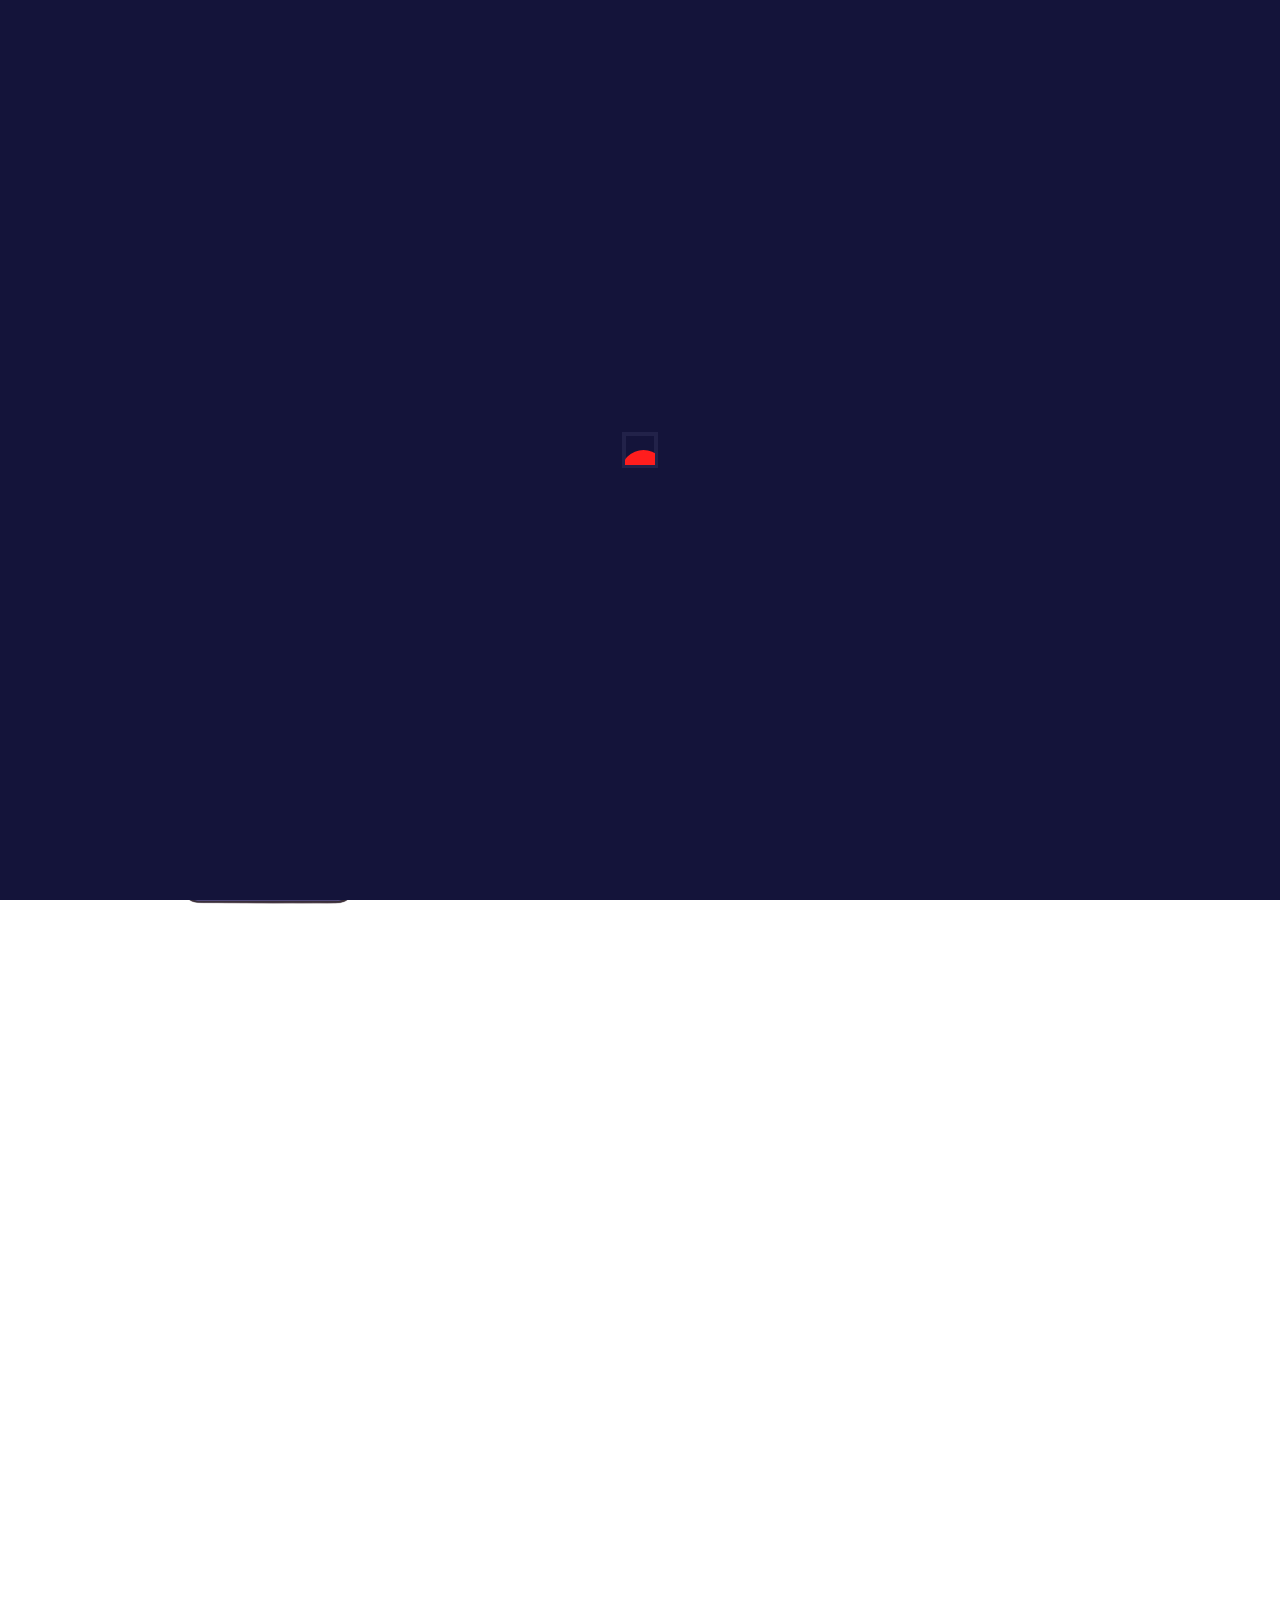
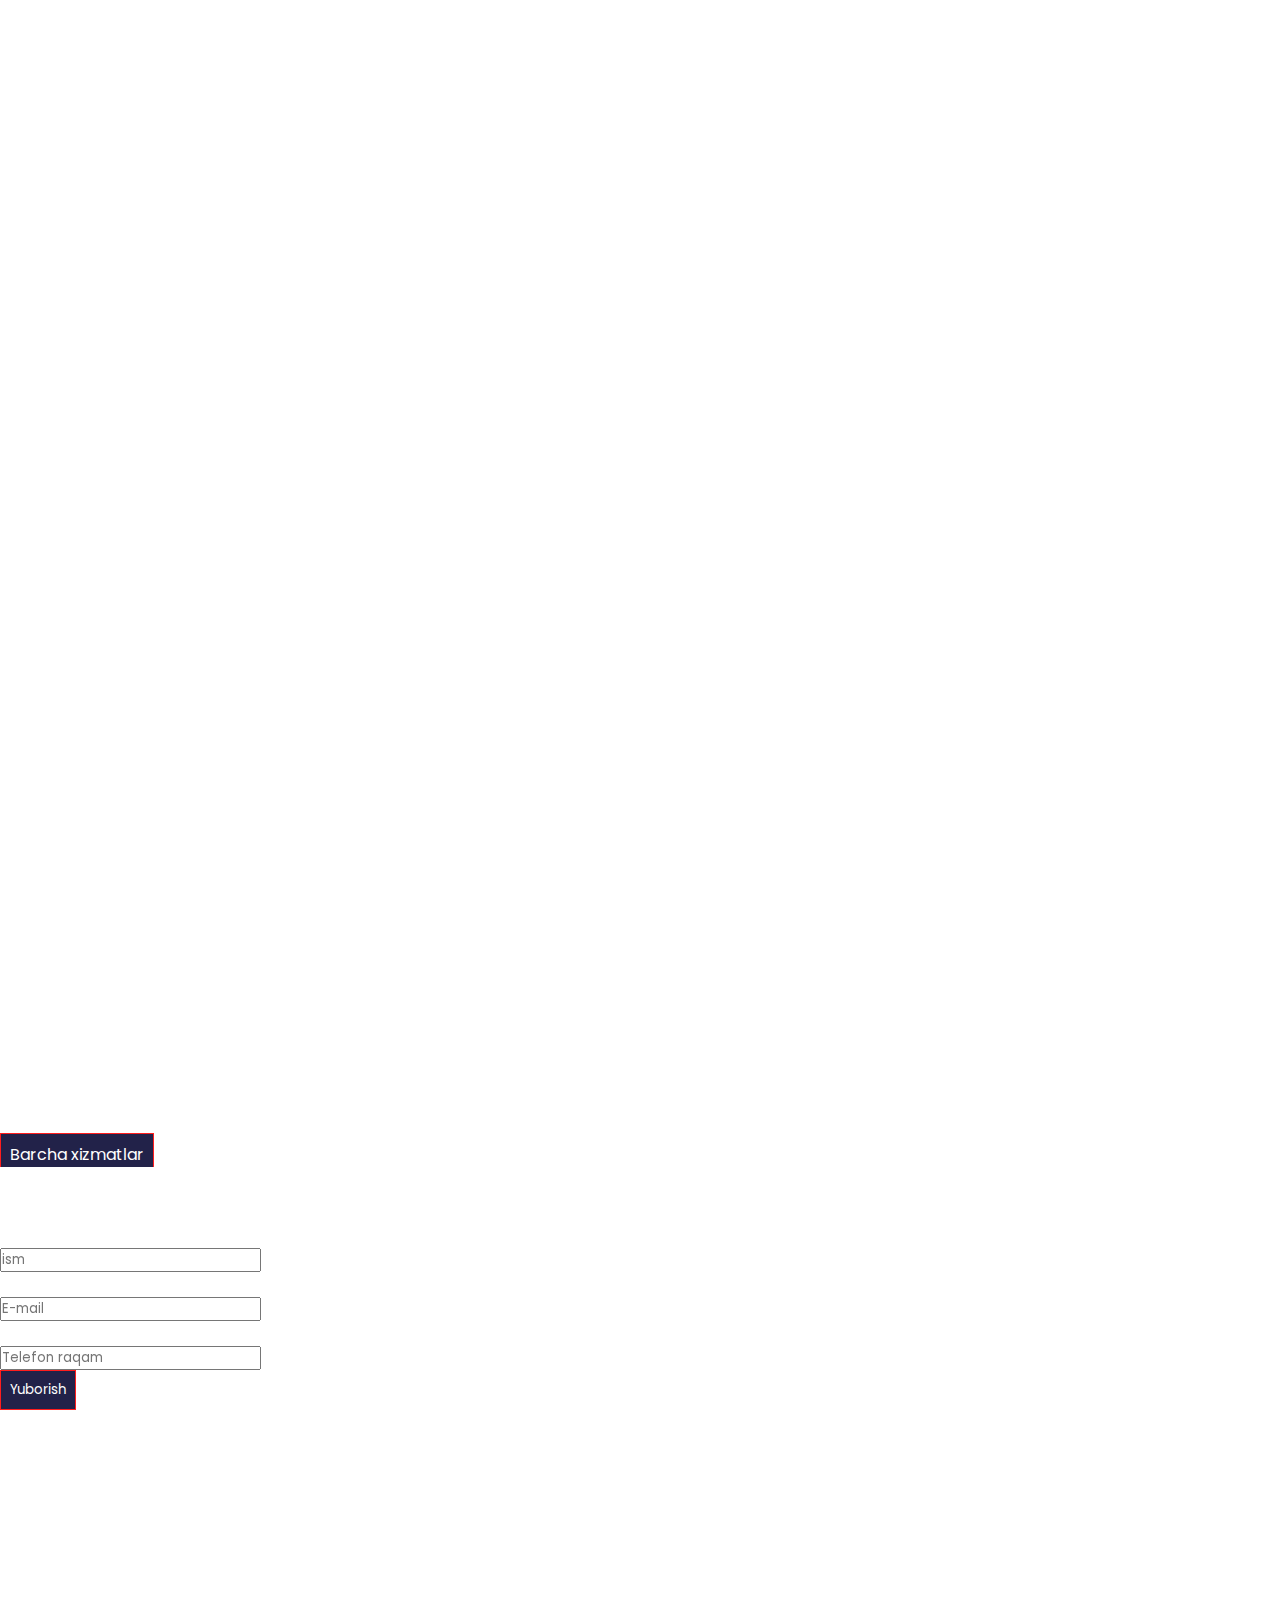
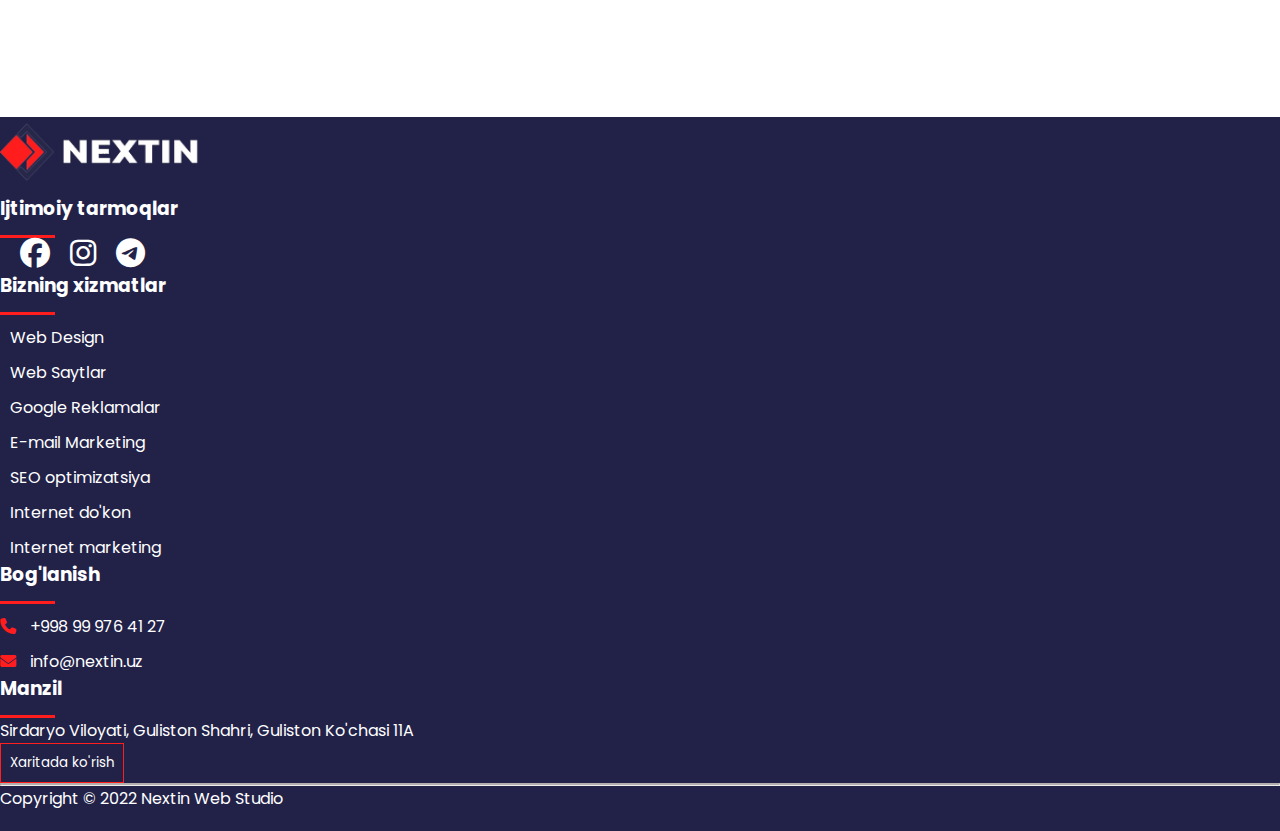
==== index.html @ 6da7de6c "service web_design added" ====
<!DOCTYPE html>
<html lang="en">

<head>
    <meta charset="UTF-8">
    <meta http-equiv="X-UA-Compatible" content="IE=edge">
    <meta name="viewport" content="width=device-width, initial-scale=1.0">
    <title>for new nextin</title>

    <!-- Google fonts -->
    <link rel="preconnect" href="https://fonts.googleapis.com">
    <link rel="preconnect" href="https://fonts.gstatic.com" crossorigin>
    <link href="https://fonts.googleapis.com/css2?family=Poppins:wght@200;300;400&family=Roboto:ital,wght@0,900;1,400&display=swap" rel="stylesheet">
    <!-- Google fonts -->


    <!-- bootstrap  -->
    <link href="https://cdn.jsdelivr.net/npm/bootstrap@5.2.2/dist/css/bootstrap.min.css" rel="stylesheet" integrity="sha384-Zenh87qX5JnK2Jl0vWa8Ck2rdkQ2Bzep5IDxbcnCeuOxjzrPF/et3URy9Bv1WTRi" crossorigin="anonymous">
    <script src="https://cdn.jsdelivr.net/npm/bootstrap@5.2.2/dist/js/bootstrap.bundle.min.js" integrity="sha384-OERcA2EqjJCMA+/3y+gxIOqMEjwtxJY7qPCqsdltbNJuaOe923+mo//f6V8Qbsw3" crossorigin="anonymous"></script>
    <!-- bootstrap  -->


    <!-- aos  -->
    <link href="https://unpkg.com/aos@2.3.1/dist/aos.css" rel="stylesheet">
    <!-- aos -->

    <!-- jquery  -->
    <script src="https://code.jquery.com/jquery-3.6.1.js" integrity="sha256-3zlB5s2uwoUzrXK3BT7AX3FyvojsraNFxCc2vC/7pNI=" crossorigin="anonymous"></script>
    <!-- jquery  -->


    <!-- fonts awesome  -->
    <link rel="stylesheet" href="https://cdnjs.cloudflare.com/ajax/libs/font-awesome/6.2.1/css/all.min.css">
    <!-- fonts awesome  -->

    <!-- inputmask  -->
    <script src="https://unpkg.com/imask"></script>
    <!-- inputmask  -->
  

    <!-- recaptcha  -->
    <script src="https://www.google.com/recaptcha/api.js" async defer></script>
    <!-- recaptcha  -->

    <link rel="icon" href="./img/ol_logo-1140x380.png">

    <link rel="stylesheet" href="./css/style.css">
</head>

<body>


  


 <div class="background">
        <span></span>
        <span></span>
        <span></span>
        <span></span>
        <span></span>
        <span></span>
        <span></span>
        <span></span>
        <span></span>
        <span></span>
        <span></span>
        <span></span>
        <span></span>
        <span></span>
        <span></span>
        <span></span>
        <span></span>
        <span></span>
        <span></span>
        <span></span>
        <span></span>
        <span></span>
        <span></span>
        <span></span>
        <span></span>
     </div> 

    
    <!-- scrool to top  -->
    <button data-aos="zoom-out" type="button" class="btn to_top_btn btn-floating btn-lg" id="btn-back-to-top">
        <i class="fas fa-arrow-up"></i>
    </button>
    <!-- scrool to top  -->



    <!-- loader  -->
    <div class="loader_div">
        <div class="loader">
            <svg>
              <defs>
                <filter id="goo">
                  <feGaussianBlur in="SourceGraphic" stdDeviation="2" result="blur" />
                  <feColorMatrix in="blur" mode="matrix" values="1 0 0 0 0  0 1 0 0 0  0 0 1 0 0  0 0 0 5 -2" result="gooey" />
                  <feComposite in="SourceGraphic" in2="gooey" operator="atop"/>
                </filter>
              </defs>
            </svg>
          </div>
    </div>
    <!-- loader  -->


        <!-- default header and for mobile -->
    <header class="site-header sticky-top home1" id="home1">
        <nav class="navbar navbar-light">
            <div class="container">
                <a class="logo-img" href="#"><img class="img-fluid" src="./img/output-onlinepngtools.png" alt=""></a>
                <button  class="shadow-none navbar-toggler custom-toggler  navbar-toggler-but" type="button"
                    data-bs-toggle="offcanvas" data-bs-target="#offcanvasNavbar" aria-controls="offcanvasNavbar">
                    <span class="navbar-toggler-icon"></span>
                </button>
               
            </div>
        </nav>
    </header>
        <!-- default header and for mobile -->



    <!-- header for scrool down  -->
    <header class="site-header sticky-top home2" id="home2">
        <nav class="navbar navbar-expand-lg ">
            <div class="container">
                <a class="logo-img" href="./index.html"><img class="img-fluid" src="./img/output-onlinepngtools.png" alt=""></a>
                <ul class="navbar-nav home2_for_mobile_menu" id="home2_for_mobile_menu">
                  <li class="nav-item">
                    <a class="nav-link" href="#">Bosh sahifa</a>
                  </li>
                  <li class="nav-item">
                    <a class="nav-link" href="#">Jamoa</a>
                  </li>
                
                  <li class="nav-item">
                    <a class="nav-link" href="#">Bizning ishlar</a>
                  </li>
                  <li class="nav-item">
                    <a class="nav-link" href="./price_list.html">Narxlar</a>
                  </li>
                  <li class="nav-item ">
                    <a class="nav-link" href="./services.html">Xizmatlar</a>
                  </li>
                </ul>
                <button  class="shadow-none navbar-toggler custom-toggler home2_for_mobile  navbar-toggler-but" type="button"
                data-bs-toggle="offcanvas" id="home2_for_mobile" data-bs-target="#offcanvasNavbar" aria-controls="offcanvasNavbar">
                <span class="navbar-toggler-icon"></span>
            </button>
            </div>
          </nav>
    </header>
    <!-- header for scrool down  -->


    <!-- offcanvas for header burger menu -->
    <div class="offcanvas offcanvas-end" id="offcanvasNavbar" aria-labelledby="offcanvasNavbarLabel">
        <div class="offcanvas-header">
            <a href="#" class="offcanvas-title "><img src="" alt=""></a>
            <button type="button" class="btn-close text-reset close-but flex-end" 
            data-bs-dismiss="offcanvas" aria-label="Close"></button>
        </div>
        <div class="offcanvas-body">
            <ul class="nav-pills navbar-nav justify-content-end">

                <li class="nav-item offcanvas-nav-item">
                    <a class="sitenav-item-link" href="./index.html">Bosh sahifa</a>
                </li>

                <li class="nav-item offcanvas-nav-item">
                    <a class="sitenav-item-link " href="./team.html">Jamoa</a>
                </li>
                <li class="nav-item offcanvas-nav-item">
                    <a class="sitenav-item-link" href="./price_list.html">Narxlar</a>
                </li>
                <li class="nav-item offcanvas-nav-item offcanvas-dropdown-menu" >
                    <a class="sitenav-item-link" style="padding:0;" href="./services.html">Xizmatlar</a>
                  </li>
            </ul>
        </div>
    </div>
    <!-- offcanvas for header burger menu -->


    <!-- hero section  -->
     <section class="new_first_blog container">
        <div class="new_inner_blog">
            <div class="new_inner_title text-center mt-4 mb-2">
                <h1>Nextin Web Studio</h1>
            </div>
            <div class="blogss row d-flex justify-content-between align-items-center">
                <div class="text_div_first col-lg-6 col-md-6 col-sm-12 text-center ">
                  
                    <p>
                        Nextin Web Studio - bu veb-saytlar, internet xizmatlari, grafik yechimlar va veb-dizayn,
                        dasturlash va grafikaning boshqa jihatlarini yaratish bilan bog'liq barcha talablaringizni
                        qondira oladigan yosh, ambitsiyali va ijodiy veb-ishlab chiquvchilar, dasturchilar va grafik
                        dizaynerlar jamoasi.</p>
                </div>
                <div class="img_div_first col-lg-6 col-md-6 col-sm-12">
                
                    <img class="img-fluid" src="img/blog_banner.png" alt="">
                </div>
            </div>
            <div class="scrool_div mb-5">
                <div class="scrool_down" id="scrool_bottom">
                    <!-- <div class="chevron"></div> -->
                    <div class="chevron chevron1"></div>
                    <div class="chevron chevron1"></div>
                    <div class="chevron chevron1"></div>
                    <!-- <div class="chevron"></div> -->
                    <!-- <div class="chevron"></div> -->


             <!-- <span class="text text-dark">Scroll down</span>  -->
                </div>
            </div>

        </div>
    </section> 
    <!-- hero section  -->

    <!-- <section class="new_first_blog container">
        <div class="new_inner_blog">
            <div class="new_inner_title text-center mb-2">
                <h1>Nextin Web Studio</h1>
            </div>
            <div class="blogss row d-flex justify-content-between align-items-center">
                <div class="text_div_first col-lg-6 col-md-6 col-sm-12 text-center ">
                    <p>UI va UX Design</p>
                </div>
                <div class="img_div_first col-lg-6 col-md-6 col-sm-12">
                
                    <img class="img-fluid hero-img" src="img/5785948.jpg" alt="">
                </div>
            </div>
            <div class="scrool_div mb-5">
                <div class="scrool_down" id="scrool_bottom">
                    <div class="chevron"></div>
                    <div class="chevron chevron1"></div>
                    <div class="chevron chevron1"></div>
                    <div class="chevron"></div>
                    <div class="chevron"></div>


                     <span class="text text-dark">Scroll down</span> 
                </div>
            </div>

        </div>
    </section> -->



    <!-- service section -->
    <section class=" service_section">
        <div class="container">
            <div class="services_div">
                <div class="services_inner_div">
                    <div data-aos="zoom-out" class="new_inner_title text-center mb-5 mt-5">
                        <h1>Xizmatlar</h1>
                    </div>
                    <div class="service_first_row">
                        <div class="row">
                            <div data-aos="zoom-out" class="first_card col-lg-4 col-md-4 col-sm-6 aos-init">
                                <div class="icon_title d-flex">
                                    <div class="first_icon">
                                        <i class="fa-solid fa-pen"></i>
                                    </div>
                                    <a href="./services/service_design.html"><h3 class="mt-3">Web design</h3></a>
                                    
                                </div>
                                <div class="card_text mt-2">
                                    <p>Nextin Web Studio veb-dizaynerlar jamoasi bilan faxrlanadi, ular o'zlarining ko'p
                                        yillik tajribalarini yaratishda o'tkazadilar ...</p>
                                    <a href="./services/service_design.html">To'liq ma'lumot</a>
                                </div>
                            </div>
                            <div data-aos="zoom-out" class="first_card col-lg-4 col-md-4 col-sm-6 aos-init">
                                <div class="icon_title d-flex">
                                    <div class="first_icon">
                                        <i class="fa-solid fa-code"></i>
                                    </div>
                                    <a href="#"><h3 class="mt-3">Web dasturlash</h3></a>            
                                </div>
                                <div class="card_text mt-2">
                                    <p>"Veb dasturlash" atamasi internet uchun veb-sayt yoki veb-ilovaning butun
                                        rivojlanishini o'z ichiga oladi ...
                                    </p>
                                    <a href="#">To'liq ma'lumot</a>
    
                                </div>
                            </div>
    
                            <!-- Wordpressda sayt  -->
    
                            <!-- <div class="first_card col-lg-4 col-md-4 col-sm-6">
                                <div class="icon_title d-flex">
                                    <div class="first_icon">
                                        <i class="fa-brands fa-wordpress"></i>
                                    </div>
                                    <h3 class="mt-3">Wordpressda sayt</h3>
                                </div>
                                <div class="card_text mt-2">
                                    <p>Lorem, ipsum dolor sit amet consectetur adipisicing elit. Rerum doloribus ab atque
                                        itaque voluptas, dolorum magnam provident tempore laudantium ullam molestiae, cum
                                        iure praesentium minima.</p>
                                    <a href="#">To'liq ma'lumot</a>
    
                                </div>
                            </div> -->
    
                            <!-- Wordpressda sayt  -->
    
                            <div data-aos="zoom-out" class=" first_card card_invincible_mobile col-lg-4 col-md-4 col-sm-6">
                                <div class="icon_title d-flex">
                                    <div class="first_icon">
                                        <i class="fa-brands fa-google"></i>
                                    </div>
                                    <a href="#"><h3 class="mt-3">Google reklamalar</h3></a>
                                </div>
                                <div class="card_text mt-2">
                                    <p>Muvaffaqiyat dunyosidagi etakchi shior - "Vaqt - bu pul". Hech kim cheksiz
                                        izlanishlarga berilmaydi ...
                                    </p>
                                    <a href="#">To'liq ma'lumot</a>
    
                                </div>
                            </div>
                            <div data-aos="zoom-out" class="aos-init first_card card_invincible_mobile col-lg-4 col-md-4 col-sm-6">
                                <div class="icon_title d-flex">
                                    <div class="first_icon">
                                        <i class="fa-solid fa-envelope"></i>
                                    </div>
                                    <a href="#"> <h3 class="mt-3">E-mail Marketing</h3></a>
                                </div>
                                <div class="card_text mt-2">
                                    <p>Mahsulot sotishda asosiy narsa nima ekanligini bilasizmi?Reklama! Marketing - bu
                                        shaxsiy guvohnoma ...
                                    </p>
                                    <a href="#">To'liq ma'lumot</a>
    
                                </div>
                            </div>
                            <div data-aos="zoom-out" class=" aos-init first_card card_invincible_mobile col-lg-4 col-md-4 col-sm-6">
                                <div class="icon_title d-flex">
                                    <div class="first_icon">
                                        <i class="fa-solid fa-magnifying-glass"></i>
                                    </div>
                                    <a href="#"><h3 class="mt-3">SEO optimizatsiya</h3></a>
                                    
                                </div>
                                <div class="card_text mt-2">
                                    <p>Bizning Nextin Web Studio jamoasi veb-saytni optimallashtirish mazmuniga kelganda
                                        uzoq muddatli tajribaga ega. ...
                                    </p>
                                    <a href="#">To'liq ma'lumot</a>
    
                                </div>
                            </div>
                            <div data-aos="zoom-out" class="first_card col-lg-4 col-md-4 col-sm-6 aos-init">
                                <div class="icon_title d-flex">
                                    <div class="first_icon">
                                        <i class="fa-solid fa-cart-shopping"></i>
                                    </div>
                                    <a href="#"> <h3 class="mt-3">Internet do'kon</h3></a>                              
                                </div>
                                <div class="card_text mt-2">
                                    <p>Internetning rivojlanishi bilan - internet elektron biznesining rivojlanishi ham
                                        oshib bormoqda....
                                    </p>
                                    <a href="#">To'liq ma'lumot</a>
    
                                </div>
                            </div>
    
    
    
    
                            <div data-aos="zoom-out" class="first_card col-lg-4 col-md-4 col-sm-6 aos-init">
                                <div class="icon_title d-flex">
                                    <div class="first_icon">
                                        <i class="fa-solid fa-arrow-trend-up"></i>
                                    </div>
                                    <a href="#"><h3 class="mt-3">Internet Marketing</h3></a>                                  
                                </div>
                                <div class="card_text mt-2">
                                    <p>Har bir kompaniya, hatto eng kichigi ham o'z veb-saytiga ega. Internetda ko'rinmas
                                        narsa - bu ...
                                    </p>
                                    <a href="#">To'liq ma'lumot</a>
    
                                </div>
                            </div>
                        </div>
                    </div>
    
    
    
                    <!-- service second row  -->
    
    
    
    
                </div>
                <div class="center_button d-flex justify-content-center mt-3 mb-5">
                    <a href="./services.html" class="btn service_sec_but">Barcha xizmatlar</a>
                </div>
            </div>
        </div>
      
    </section>
    <!-- service section -->




        <!-- Bizning ishlar  -->

        <!-- <section class="works mt-5 mb-5">
            <div class="container">
                <div class="works_inner">
                    <div class="works_title services_title text-center"><h2>Bizning ishlar</h2></div>
                    <div class="works_content d-flex justify-content-between">
                       <div class="row">
                        <div class="works_item  col-lg-4 col-md-4 col-sm-12">
                            <a href="#"><img class="img-fluid" src="./img/mk-logo.png" alt=""></a>
                        </div>
                        <div class="works_item col-lg-4 col-md-4 col-sm-12">
                            <a href="#"><img class="img-fluid" src="./img/blog_banner.png" alt=""></a>
                        </div>
                        <div class="works_item col-lg-4 col-md-4 col-sm-12">
                            <a href="#"><img class="img-fluid" src="./img/blog_banner.png" alt=""></a>
                        </div>
                       </div>
                        
                        
                    </div>
                </div>
            </div>
        </section> -->





        <!-- Bizning ishlar  -->






    <!-- form section  -->
    <section class="form_section container mb-5" id="formsection" style="z-index: 999999;">
        <div class="d-flex row justify-content-between align-items-center">
            <div class="form_inner col-lg-6 col-md-6 col-sm-12">
                <form action="" class="form" data-netlify="true"  name="contact"
                    method="POST" data-netlify-recaptcha="true">
                    <h1 class="text-center">Biz bilan bog'lanish</h1>
                    <div class="form_input">
                        <input name="name" type="text" placeholder="ism" class="form-control ">
                    </div>
                    <div class="form_input">
                        <input name="email" type="text " placeholder="E-mail" class="form-control">
                    </div>
                    <div class="form_input">
                        <input name="phone" id="phone-mask" type="text" placeholder="Telefon raqam"
                            class="form-control">
                    </div>

                    <div class="mt-3" data-netlify-recaptcha="true"></div>
                    
                    <div class="form_buttons d-flex justify-content-between">
                        <button class="form_button btn service_sec_but mt-3 mb-3">Yuborish</button>
                        <button id="show_div_but" type="button"
                            class="btn service_sec_but mt-3 mb-3 form_second_button">Xaritada ko'rish</button>
                        <button id="hide_div_but" type="button" class="btn service_sec_but mt-3 mb-3 hide_map">Xaritani
                            yopish</button>
                    </div>
                </form>
            </div>
            <div class="col-lg-6 col-md-6 col-sm-12 map_div" id="map_divv">
                <iframe
                    src="https://www.google.com/maps/embed?pb=!1m18!1m12!1m3!1d3034.0320852651116!2d68.77810387717874!3d40.4966735389498!2m3!1f0!2f0!3f0!3m2!1i1024!2i768!4f13.1!3m3!1m2!1s0x0%3A0x2433786b46856950!2sBarkamol%20Avlod%20Markazi!5e0!3m2!1suz!2s!4v1669660019818!5m2!1suz!2s"
                    width="600" height="450" style="border:0;" allowfullscreen="" loading="lazy"
                    referrerpolicy="no-referrer-when-downgrade"></iframe>
            </div>
        </div>


    </section>
   <!-- form section  -->






    <!-- footer  -->
    <footer class="footere">
        <div class="container">
                <div class="footer_inner  row align-items-center justify-content-between">
                    <div class="col-lg-4 col-md-6 col-sm-12">
                        <div class="footer_logo mt-5">
                            <a href="#">
                                <img src="./img/output-onlinepngtools.png" alt="">
                            </a>
                        </div>
                        <div class="footer_link_txt"><h3>Ijtimoiy tarmoqlar</h3></div>
                        <div class="footer_links">
                            <a href="#"><i class="fa-brands fa-facebook"></i></a>
                            <a href="#"><i class="fa-brands fa-instagram"></i></a>
                            <a href="#"><i class="fa-brands fa-telegram"></i></a>
                        </div>
                    </div>
                    <div class="col-lg-4 col-md-6 col-sm-12">
                        <div class="footer_link_txt mt-5">
                            <h3>Bizning xizmatlar</h3>
                        </div>
                        <ul class="footer_service_list">
                            <li><a href="#">Web Design</a></li>
                            <li><a href="#">Web Saytlar</a></li>
                            <li><a href="#">Google Reklamalar</a></li>
                            <li><a href="#">E-mail Marketing</a></li>
                            <li><a href="#">SEO optimizatsiya</a></li>
                            <li><a href="#">Internet do'kon</a></li>
                            <li><a href="#">Internet marketing</a></li>
                        </ul>
                    </div>
                    <div class="col-lg-4 col-md-6 col-xs-12">
                        <div class="footer_link_txt mt-5">
                            <h3>Bog'lanish</h3>
                        </div>
                        <ul class="footer_service_list">
                            <li class="footer_location_li">
                                <span><i class="fa-solid fa-phone"></i></span>
                                <a href="tel:+998999764127">+998 99 976 41 27</a>
                            </li>
                            <li class="footer_location_li">
                                <span><i class="fa-solid fa-envelope"></i></span>
                                <a href="mailto:info@nextin.uz">info@nextin.uz</a>
                            </li>
                        </ul>
                        <div class="footer_link_txt mt-5">
                            <h3>Manzil</h3>
                        </div>
                        <p>Sirdaryo Viloyati, Guliston Shahri,
                            Guliston Ko'chasi 11A</p>
                            <button type="button" class="btn service_sec_but" id="footer_btn_map">Xaritada ko'rish</button>
                    </div>
                </div>
         
            <div class="container copyright">
                <hr>
                <p>Copyright © 2022 Nextin Web Studio</p>
            </div>
        </div>
       
    </footer>
 <!-- footer  -->


   <!-- aos js  -->
 <script src="https://unpkg.com/aos@2.3.1/dist/aos.js"></script>
 <!-- aos js  -->

 <!-- main js -->
<script src="./js/main.js"></script>   
 <!-- main js -->



</body>

</html>
---- css/style.css ----
*{
    box-sizing: border-box;
    margin: 0;
    padding: 0;
    font-family: 'Poppins', sans-serif;
}


html{
  scroll-behavior: smooth;
}

.new_first_blog, .service_section, .footere{
  overflow-x: hidden;
  width: 100%;
}


::selection{
  background-color: #ff1d1d;
  color: white;
}


/* navbar  start */


a{
  text-decoration: none;
  position: relative;
}

li{
  list-style: none;
}

/* 
div{
  padding-right: 0;
} */

  
  /* BURGER MENU */
  .custom-toggler .navbar-toggler-icon {
    font-weight: 900;
    box-shadow: none;
    background-image: url("data:image/svg+xml;charset=utf8,%3Csvg viewBox='0 0 32 32' xmlns='http://www.w3.org/2000/svg'%3E%3Cpath stroke='rgba(255,29,29)' stroke-width='2' stroke-linecap='round' stroke-miterlimit='10' d='M4 8h24M4 16h24M4 24h24'/%3E%3C/svg%3E");
  }
  
  .logo-img img {
    width: 200px;
    height: 70px;
  }
  
  .navbar-toggler {
    border: none;
    color: #fff;
    padding: 2px 6px;
  }
  
  .navbar-toggler-icon {
    /* background-color: #fff; */
    color: red;
    font-size: 30px;
  }



  .site-header{
    background-color: rgb(34, 34, 73);
  }
  
  .dropdown:hover .dropdown-menu{
    display: block;
}
.dropdown-menu{
    margin-top: 0;
}



.sitenav-item-link{
  color: #ffff;
  transition: all .7s ease;
}

.sitenav-item-link:hover {
  color: #ff1d1d;
}


.dropdown-item{
  white-space: break-spaces;
}


.dropdown-menu-offcansvas{
  background-color: #222249;
  color: #fff;
}

.dropdown-menu-offcansvas a{
  color:#fff;
}


.offcanvas.offcanvas-end{
    width: 300px;
    border-radius: 5px;
    z-index: 9999999999999;
  }

  .offcanvas{
    z-index: 9999999999999;
  }

.offcanvas-header{
    width: 300px;
    background-color: #222249;
  }

.offcanvas-body{
  background-color: #222249;
}



  .nav-item {
    padding-top: 10px;
    padding-left: 20px;
}


.offcanvas-nav-item{
  font-size: 25px;
}


.nav-pills {
  align-items: center;
  margin-top: 30px;
}

.nav-link{
color:white;
  }

.nav-link:hover{
    color: #ff1d1d;
}

.nav-link:focus{
  color: #ff1d1d;
}

.nav-link:active{
  color: #ff1d1d;
}


/* background animation  */

@keyframes move {
  100% {
      transform: translate3d(0, 0, 1px) rotate(360deg);
  }
}

.background {
  position: fixed;
  width: 100vw;
  height: 100vh;
  top: 0;
  left: 0;
  background: #222249;
  overflow: hidden;
}

.background span {
  width: 1vmin;
  height: 1vmin;
  border-radius: 1vmin;
  backface-visibility: hidden;
  position: absolute;
  animation: move;
  animation-duration: 49;
  animation-timing-function: linear;
  animation-iteration-count: infinite;
}


.background span:nth-child(0) {
  color: #ff1d1d;
  top: 11%;
  left: 50%;
  animation-duration: 15s;
  animation-delay: -5s;
  transform-origin: 17vw 8vh;
  box-shadow: 2vmin 0 0.8975126553806427vmin currentColor;
}
.background span:nth-child(1) {
  color: #ff1d1d;
  top: 32%;
  left: 96%;
  animation-duration: 14s;
  animation-delay: -8s;
  transform-origin: 11vw 1vh;
  box-shadow: -2vmin 0 1.0226263926861758vmin currentColor;
}
.background span:nth-child(2) {
  color: #ff1d1d;
  top: 63%;
  left: 6%;
  animation-duration: 14s;
  animation-delay: -7s;
  transform-origin: -1vw 19vh;
  box-shadow: -2vmin 0 1.1443808384153877vmin currentColor;
}
.background span:nth-child(3) {
  color: #ff1d1d;
  top: 40%;
  left: 53%;
  animation-duration: 7s;
  animation-delay: -2s;
  transform-origin: 20vw -24vh;
  box-shadow: -2vmin 0 0.9702767573208568vmin currentColor;
}
.background span:nth-child(4) {
  color: #ff1d1d;
  top: 50%;
  left: 13%;
  animation-duration: 12s;
  animation-delay: -10s;
  transform-origin: 25vw -6vh;
  box-shadow: -2vmin 0 0.8149502511512376vmin currentColor;
}
.background span:nth-child(5) {
  color: #ff1d1d;
  top: 54%;
  left: 71%;
  animation-duration: 14s;
  animation-delay: -9s;
  transform-origin: 22vw -4vh;
  box-shadow: -2vmin 0 0.9299062688611419vmin currentColor;
}
.background span:nth-child(6) {
  color: #ff1d1d;
  top: 44%;
  left: 59%;
  animation-duration: 13s;
  animation-delay: -7s;
  transform-origin: 21vw -20vh;
  box-shadow: 2vmin 0 0.5162019392338371vmin currentColor;
}
.background span:nth-child(7) {
  color: #ff1d1d;
  top: 63%;
  left: 44%;
  animation-duration: 10s;
  animation-delay: -1s;
  transform-origin: 20vw -20vh;
  box-shadow: 2vmin 0 1.1353772954584596vmin currentColor;
}
.background span:nth-child(8) {
  color: #ff1d1d;
  top: 80%;
  left: 55%;
  animation-duration: 6s;
  animation-delay: -9s;
  transform-origin: 1vw 15vh;
  box-shadow: 2vmin 0 0.6186175441902071vmin currentColor;
}
.background span:nth-child(9) {
  color: #ff1d1d;
  top: 31%;
  left: 57%;
  animation-duration: 11s;
  animation-delay: -2s;
  transform-origin: -18vw 11vh;
  box-shadow: -2vmin 0 0.671322345351582vmin currentColor;
}
.background span:nth-child(10) {
  color: #ff1d1d;
  top: 71%;
  left: 25%;
  animation-duration: 11s;
  animation-delay: -3s;
  transform-origin: 23vw 8vh;
  box-shadow: 2vmin 0 1.0613805773449605vmin currentColor;
}
.background span:nth-child(11) {
  color: #ff1d1d;
  top: 52%;
  left: 77%;
  animation-duration: 9s;
  animation-delay: -9s;
  transform-origin: -9vw 13vh;
  box-shadow: -2vmin 0 0.7879872889453678vmin currentColor;
}
.background span:nth-child(12) {
  color: #ff1d1d;
  top: 81%;
  left: 37%;
  animation-duration: 15s;
  animation-delay: -10s;
  transform-origin: 2vw 0vh;
  box-shadow: 2vmin 0 0.6750157557031329vmin currentColor;
}
.background span:nth-child(13) {
  color: #ff1d1d;
  top: 92%;
  left: 51%;
  animation-duration: 10s;
  animation-delay: -10s;
  transform-origin: 15vw -14vh;
  box-shadow: 2vmin 0 0.8346171867335446vmin currentColor;
}
.background span:nth-child(14) {
  color: #ff1d1d;
  top: 67%;
  left: 94%;
  animation-duration: 8s;
  animation-delay: -10s;
  transform-origin: 6vw -24vh;
  box-shadow: 2vmin 0 1.0634078813999444vmin currentColor;
}
.background span:nth-child(15) {
  color: #ff1d1d;
  top: 23%;
  left: 39%;
  animation-duration: 9s;
  animation-delay: -3s;
  transform-origin: -22vw 17vh;
  box-shadow: 2vmin 0 0.4006717174600518vmin currentColor;
}
.background span:nth-child(16) {
  color: #ff1d1d;
  top: 33%;
  left: 70%;
  animation-duration: 13s;
  animation-delay: -10s;
  transform-origin: 5vw 17vh;
  box-shadow: 2vmin 0 0.5655614282336585vmin currentColor;
}
.background span:nth-child(17) {
  color: #ff1d1d;
  top: 98%;
  left: 62%;
  animation-duration: 12s;
  animation-delay: -8s;
  transform-origin: 11vw -3vh;
  box-shadow: 2vmin 0 1.0391972125721078vmin currentColor;
}
.background span:nth-child(18) {
  color: #ff1d1d;
  top: 6%;
  left: 47%;
  animation-duration: 8s;
  animation-delay: -2s;
  transform-origin: 2vw 5vh;
  box-shadow: -2vmin 0 1.0518612701780534vmin currentColor;
}
.background span:nth-child(19) {
  color: #ff1d1d;
  top: 28%;
  left: 30%;
  animation-duration: 15s;
  animation-delay: -9s;
  transform-origin: -8vw 1vh;
  box-shadow: -2vmin 0 0.7951317267590037vmin currentColor;
}
.background span:nth-child(20) {
  color: #ff1d1d;
  top: 5%;
  left: 63%;
  animation-duration: 7s;
  animation-delay: -5s;
  transform-origin: 1vw 10vh;
  box-shadow: -2vmin 0 0.9553900480991084vmin currentColor;
}
.background span:nth-child(21) {
  color: #ff1d1d;
  top: 85%;
  left: 75%;
  animation-duration: 6s;
  animation-delay: -1s;
  transform-origin: 19vw 3vh;
  box-shadow: -2vmin 0 0.7994510876377214vmin currentColor;
}
.background span:nth-child(22) {
  color: #ff1d1d;
  top: 43%;
  left: 14%;
  animation-duration: 8s;
  animation-delay: -6s;
  transform-origin: -18vw -21vh;
  box-shadow: -2vmin 0 1.1335053227181413vmin currentColor;
}
.background span:nth-child(23) {
  color: #ff1d1d;
  top: 65%;
  left: 57%;
  animation-duration: 14s;
  animation-delay: -7s;
  transform-origin: -13vw -16vh;
  box-shadow: -2vmin 0 0.9406117973798318vmin currentColor;
}
.background span:nth-child(24) {
  color: #ff1d1d;
  top: 82%;
  left: 89%;
  animation-duration: 9s;
  animation-delay: -5s;
  transform-origin: -6vw -2vh;
  box-shadow: -2vmin 0 1.0061073217282648vmin currentColor;
}



/* background animation  */



.home1{
  z-index: 999;
  transition: all .7s ease;

}

.home2{
  display: none;
  z-index: 99999999;
  border-bottom: 1px solid #ff1d1d;
  border-radius: 15px;
  transition: all 1s ease;
}


header{
  transition: all 1s ease;

}



/* navbar  end ^^^^^^^*/






/* hero section  */




.hero-img{
  border-radius: 25px;
}


.new_first_blog{
  width: 100%;
  height: 100vh;
  position: relative;
  overflow: hidden; 
  align-items: center; 
  align-self: center; 
}

.new_inner_blog{
  width: 100%;
  height: 100vh;
  position: relative;
  /* overflow: hidden; */
  align-items: center;
  top: 16%;
  align-self: center;
}



.new_inner_title h1{
  /* color: rgb(34, 34, 73); */
  /* color: #ff1d1d; */
  color: white;
  position: relative;
}

.text_div_first p{
  color: white;
}

.first_icon{
  background: rgb(34, 34, 73);
  color: #ff1d1d;
  font-size: 30px;
  width: 80px;
  height: 80px;
  line-height: 80px;
  margin: 10px 20px 0 10px;
  text-align: center;
  position: relative;
  transition: .7s;
  border: 1px solid #ff1d1d;
  border-radius: 4px;
}

.first_icon::before{
    border: 1px solid #b2c0cd;
    content: "";
    height: 100%;
    left: -10px;
    position: absolute;
    top: -10px;
    width: 100%;
    z-index: -1;
}



.icon_title h3:hover{
  color: #ff1d1d;
}

.icon_title h3{
    text-transform: uppercase;
    font-size: 24px;
    color: white;
    transition: all .7s ease;
}

.first_card:hover .first_icon{
   color: rgb(34, 34, 73);
   background: #ff1d1d;
}

.first_card{
  margin-top : 45px;
}

.card_text p{
  color: white;
}

.card_text a{
  color: #ff1d1d;
  font-weight: 700;
  transition: all .7s ease;
}

.card_text a:hover{
  color: white;
}

.services_title h2{
  color: #ff1d1d;
}



/* hero section  */









/* service  */


/* 
.service_section{
    margin-top: 23%;
  }  */

 







.service_sec_but{
    padding: 9px;
    background-color: rgb(34, 34, 73);
    border: none;
    color:white;
    transition: all .4s ease;
    border: 1px solid #ff1d1d;
}

.service_sec_but:hover{
  border: 1px solid #ff1d1d;
  background-color: #ff1d1d;
  color: #222249;
}


.form_inner{
    /* margin: 0 auto; */
    width: 400px;
    color: white;
}
.form_input{
    margin-top: 23px;
    /* width: 400px; */
}


.form_section{
  position: relative;
}

.form_input input:focus{
    box-shadow: none;
}

iframe{
    width: 100%;
    height: 300px;
    border-radius: 5px;
}


.map_div{
    border-radius: 5px solid;
}


.form_second_button{
    display: none;
}

#particles-js{
  margin: 0 auto;
  width: 100%;
  height: 100%;
  z-index: 999999999;
}


.form_span{
    font-size: 12px;
}



.hide_map{
    display: none;
}


.form h1 {
    font-size: 2.3rem;
}






/* scrool  */

.scrool_div{
  display: flex;
  justify-content: center;
  align-items: center;
}

  
.scrool_down {
    position: relative;
    width: 24px;
    height: 24px;
  }
  
.chevron{
    position: absolute;
    width: 28px;
    height: 8px;
    opacity: 0;
    transform: scale3d(0.5, 0.5, 0.5);
    animation: move 3s ease-out infinite;
  }
  
.chevron:first-child {
    animation: move 3s ease-out 1s infinite;
  }
  
.chevron:nth-child(2) {
    animation: move 3s ease-out 2s infinite;
  }
  
.chevron:before,
.chevron:after {
    content: ' ';
    position: absolute;
    top: 0;
    height: 100%;
    width: 51%;
    background: rgb(34, 34, 73);
  }

  .chevron1:before,
  .chevron1:after {
    content: ' ';
    position: absolute;
    top: 0;
    height: 100%;
    width: 51%;
    background: #ff1d1d;
  }
  
  .chevron:before {
    left: 0;
    transform: skew(0deg, 30deg);
  }
  
  .chevron:after {
    right: 0;
    width: 50%;
    transform: skew(0deg, -30deg);
  }
  
  @keyframes move {
    25% {
      opacity: 1;
  
    }
    33% {
      opacity: 1;
      transform: translateY(30px);
    }
    67% {
      opacity: 1;
      transform: translateY(40px);
    }
    100% {
      opacity: 0;
      transform: translateY(55px) scale3d(0.5, 0.5, 0.5);
    }
  }
  
  
  @keyframes pulse {
    to {
      opacity: 1;
    }
  }

/* scroll  */





/* scrool to top  */

#btn-back-to-top {
    position: fixed;
    bottom: 20px;
    right: 20px;
    display: none;
    z-index: 9999999;
    }


    .to_top_btn{
      background-color: #ff1d1d;
        transition: all .4s ease;
    }

    .to_top_btn:hover{
        background-color: #ff1d1d;
        color: rgb(34, 34, 73);

    }

    .to_top_btn:hover i{
        color:rgb(34, 34, 73);
    }

    .to_top_btn i {
      color: rgb(34, 34, 73);

    }


/* scrool to top   */



/* loader  */

.loader_div{
  background: #14143a;
  position: absolute;
  /* overflow: hidden; */
  height: 100%;
  width: 100%;
  left: 0;
  top: 0;
  z-index: 99999;
  position: fixed;
}

.loader_div_service{
  background: #14143a;
  position: absolute;
  /* overflow: hidden; */
  height: 100%;
  width: 100%;
  left: 0;
  top: 0;
  z-index: 9999;
  position: fixed;
}


.loader {
  position: absolute;
  margin: -18px 0 0 -18px;
  border: 3.6px solid #222249;
  box-sizing: border-box;
  overflow: hidden;
  width: 36px;
  height: 36px;
  left: 50%;
  top: 50%;
  animation: loader-spin 2s linear infinite reverse;
  /* filter: url(#goo); */
  box-shadow: 0 0 0 1px #222249 inset;
}
.loader:before {
  content: "";
  position: absolute;
  -webkit-animation: loader-spin 2s cubic-bezier(0.59, 0.25, 0.4, 0.69) infinite;
          animation: loader-spin 2s cubic-bezier(0.59, 0.25, 0.4, 0.69) infinite;
  background: #ff1d1d;
  transform-origin: top center;
  border-radius: 50%;
  width: 150%;
  height: 150%;
  top: 50%;
  left: -12.5%;
}





@-webkit-keyframes loader-spin {
  0% {
    transform: rotate(0deg);
  }
  100% {
    transform: rotate(360deg);
  }
}

@keyframes loader-spin {
  0% {
    transform: rotate(0deg);
  }
  100% {
    transform: rotate(360deg);
  }
}








/* loader  */












/* works  */


.works_item img{
  transition: all .7s;
}



.works_item:hover img{
  transform: scale(1.1);
}






/* works  */







/* footer  */


footer{
  background-color: #222249;  
  /* height: 500px; */
  color: white;
  position: relative;
}

.footer_logo img{
  width: 200px;
  height: 70px;
}



.footer_link_txt{
  position: relative;
}


.footer_link_txt h3{
  padding-bottom: 15px;
  color: white;
}


.footer_links{
  display: flex;
}

.footer_links i{
  font-size: 30px;
  color: white;
  margin-left: 20px;
  cursor: pointer;
  transition: all .7s ease;
}

  
.footer_link_txt h3::before{
  position: absolute;
  width: 55px;
  height: 3px;
  background: #ff1d1d;
  content: "";
  left: 0;
  bottom: 0;
}

.footer_service_list{
  padding-left: 0;
}

.footer_service_list li {
  padding-top: 10px;
  color: white;
}

.footer_service_list li a{
  color: white;
  transition: all .7s ease;
}


.footer_links a:hover i{
  color: #ff1d1d;
}

.footer_service_list a:hover {
  color: #ff1d1d;
}


.footer_service_list i{
  color: #ff1d1d;
}

.footer_service_list a {
  padding-left: 10px;
}


.footer_btn{
  padding: 9px;
  background-color: #ff1d1d;
  border: 1px solid;
  color:white;
  transition: all .4s ease;
}

.footer_btn:hover{
  color:#ff1d1d;
  border-color: rgb(44, 44, 79);
}






hr{
  border-top: 2px solid rgb(179, 174, 174);
}

.copyright p{
  padding-bottom: 20px;
  margin-bottom: 0;
  color: white;
}













/* footer  */






























/* media section start  */





@media (max-width:991px) {
    .map_div{
        display: none;
    }
    .form_second_button{
        display: block;
    }
    .icon_title h3{
        font-size: 19px;
    }
    .first_icon i {
    font-size: 25px;
    line-height: normal;
    text-align: center;
    

    } 
.home2_for_mobile_menu{
  display: none;
}

.home2_for_mobile{
  display: block;
}

}



@media (max-width:768px) {
    .card_invincible_mobile{
        display: none;
    }

    .new_inner_blog{
      top: 0;
    }
}
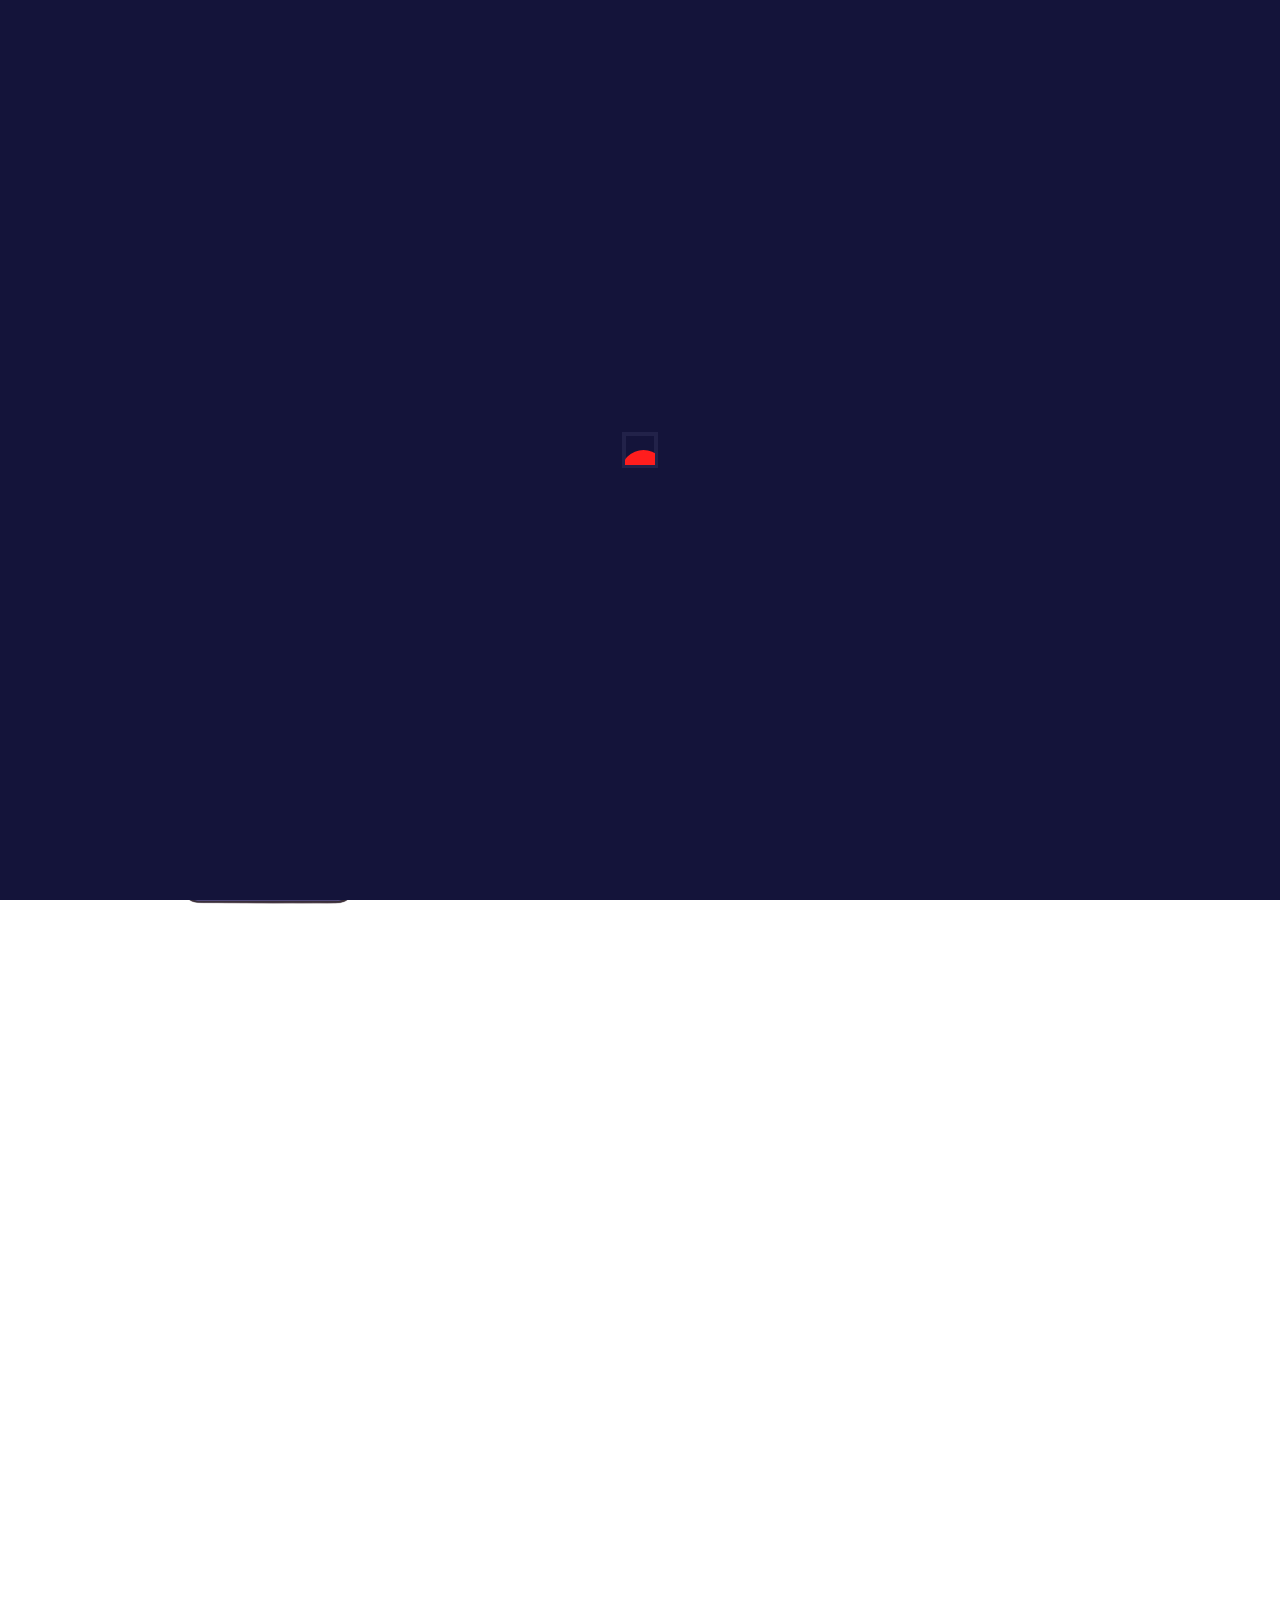
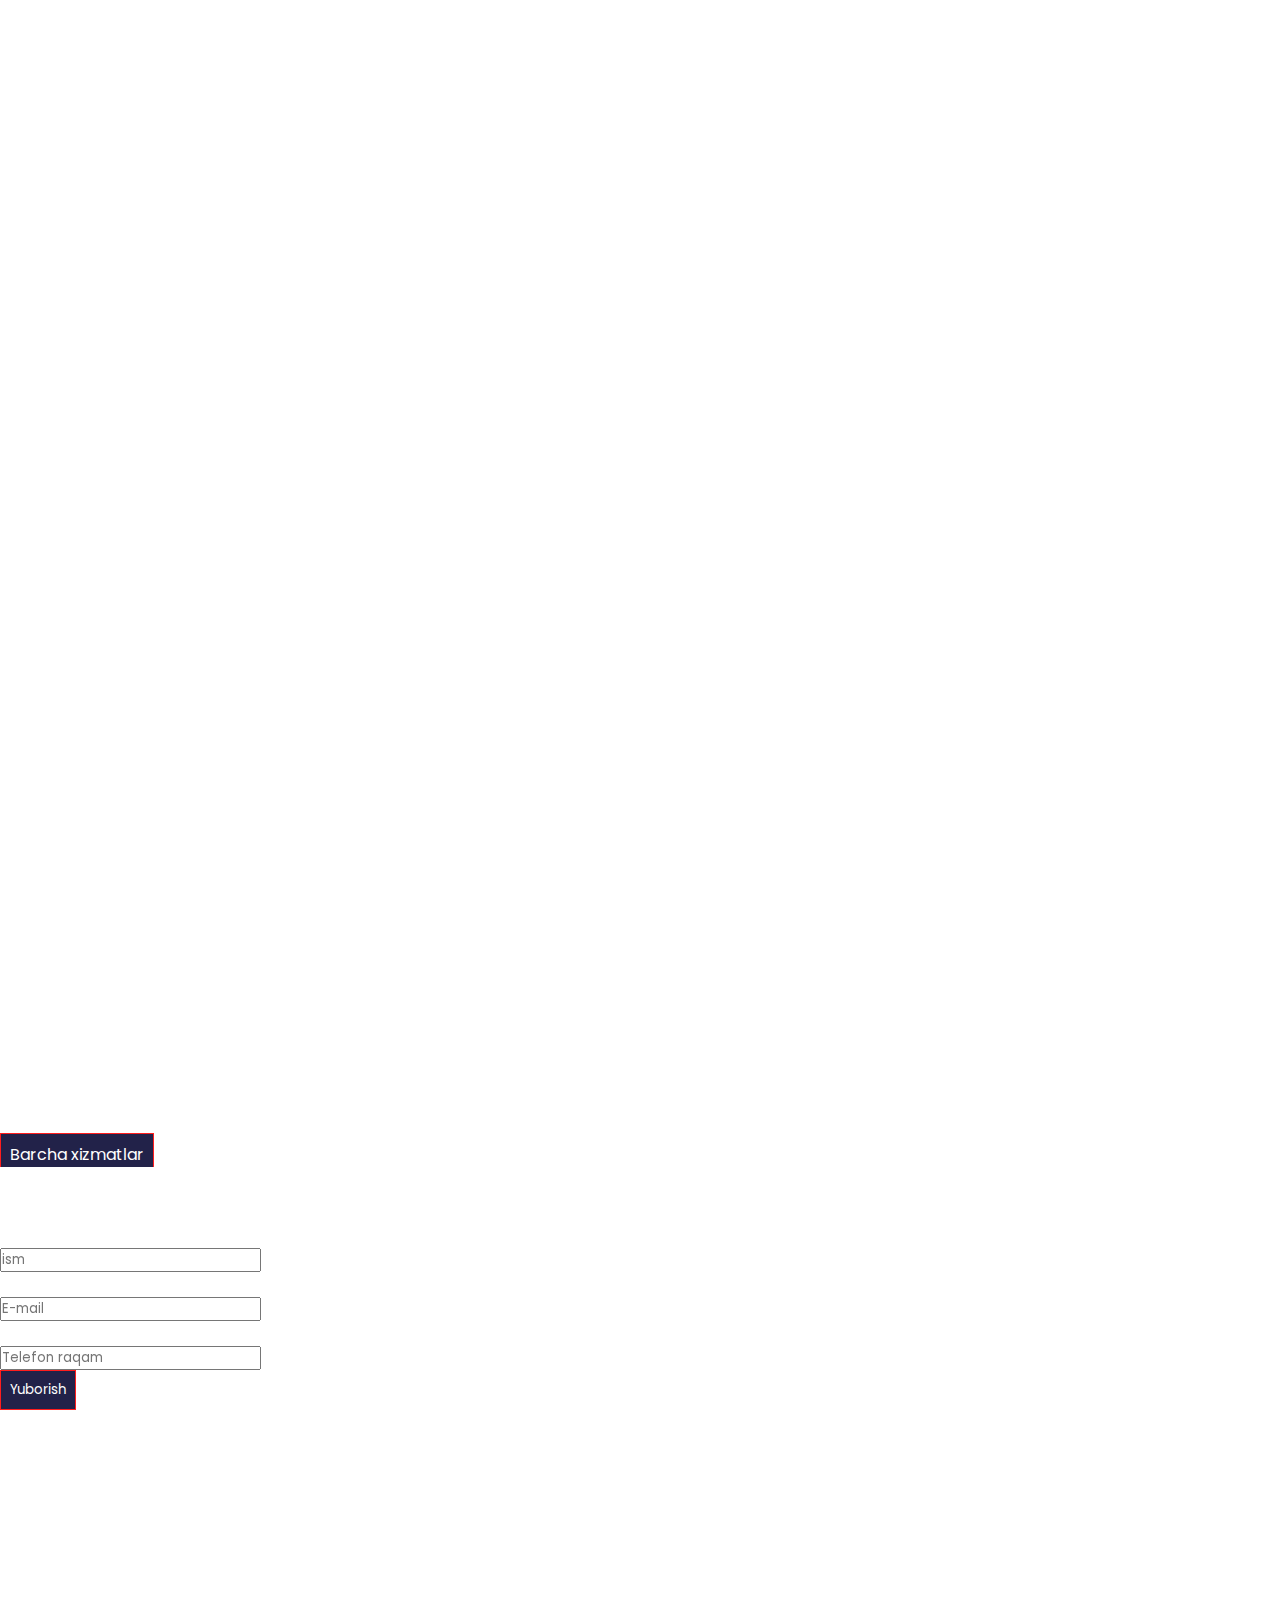
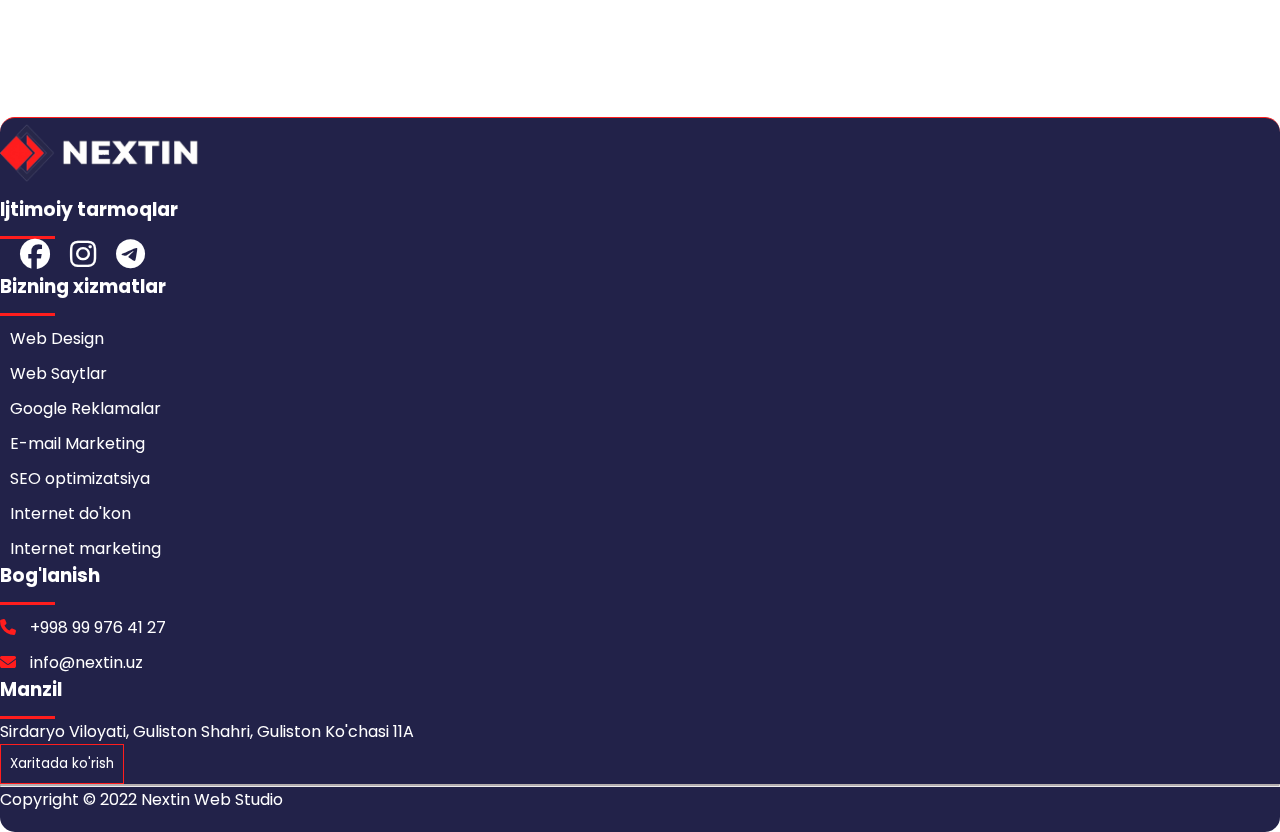
==== commit 68fc1569: "added web_programming" ====
--- a/index.html
+++ b/index.html
@@ -285,13 +285,13 @@
                                     <div class="first_icon">
                                         <i class="fa-solid fa-code"></i>
                                     </div>
-                                    <a href="#"><h3 class="mt-3">Web dasturlash</h3></a>            
+                                    <a href="./web_dasturlash.html"><h3 class="mt-3">Web dasturlash</h3></a>            
                                 </div>
                                 <div class="card_text mt-2">
                                     <p>"Veb dasturlash" atamasi internet uchun veb-sayt yoki veb-ilovaning butun
                                         rivojlanishini o'z ichiga oladi ...
                                     </p>
-                                    <a href="#">To'liq ma'lumot</a>
+                                    <a href="./web_dasturlash.html">To'liq ma'lumot</a>
     
                                 </div>
                             </div>
@@ -456,7 +456,7 @@
 
 
     <!-- form section  -->
-    <section class="form_section container mb-5" id="formsection" style="z-index: 999999;">
+    <section class="form_section container mb-5" id="formsection">
         <div class="d-flex row justify-content-between align-items-center">
             <div class="form_inner col-lg-6 col-md-6 col-sm-12">
                 <form action="" class="form" data-netlify="true"  name="contact"
--- a/css/style.css
+++ b/css/style.css
@@ -10,8 +10,9 @@
   scroll-behavior: smooth;
 }
 
-.new_first_blog, .service_section, .footere{
+.new_first_blog, .service_section, .web_programming, .footere{
   overflow-x: hidden;
+  overflow: hidden;
   width: 100%;
 }
 
@@ -429,7 +430,7 @@
 
 .home2{
   display: none;
-  z-index: 99999999;
+  z-index: 999;
   border-bottom: 1px solid #ff1d1d;
   border-radius: 15px;
   transition: all 1s ease;
@@ -637,12 +638,6 @@
     display: none;
 }
 
-#particles-js{
-  margin: 0 auto;
-  width: 100%;
-  height: 100%;
-  z-index: 999999999;
-}
 
 
 .form_span{
@@ -662,6 +657,18 @@
 
 
 
+
+
+/* web programming  */
+.web_programming{
+  position: relative;
+  color: white;
+}
+
+
+
+
+/* web programming  */
 
 
 
@@ -818,7 +825,7 @@
   width: 100%;
   left: 0;
   top: 0;
-  z-index: 9999;
+  z-index: 99999;
   position: fixed;
 }
 
@@ -923,10 +930,12 @@
 
 
 footer{
-  background-color: #222249;  
-  /* height: 500px; */
+  background-color: #222249; 
+  /* height: 500px; */  
   color: white;
   position: relative;
+  border-top: 1px solid #ff1d1d;
+  border-radius: 15px;
 }
 
 .footer_logo img{
